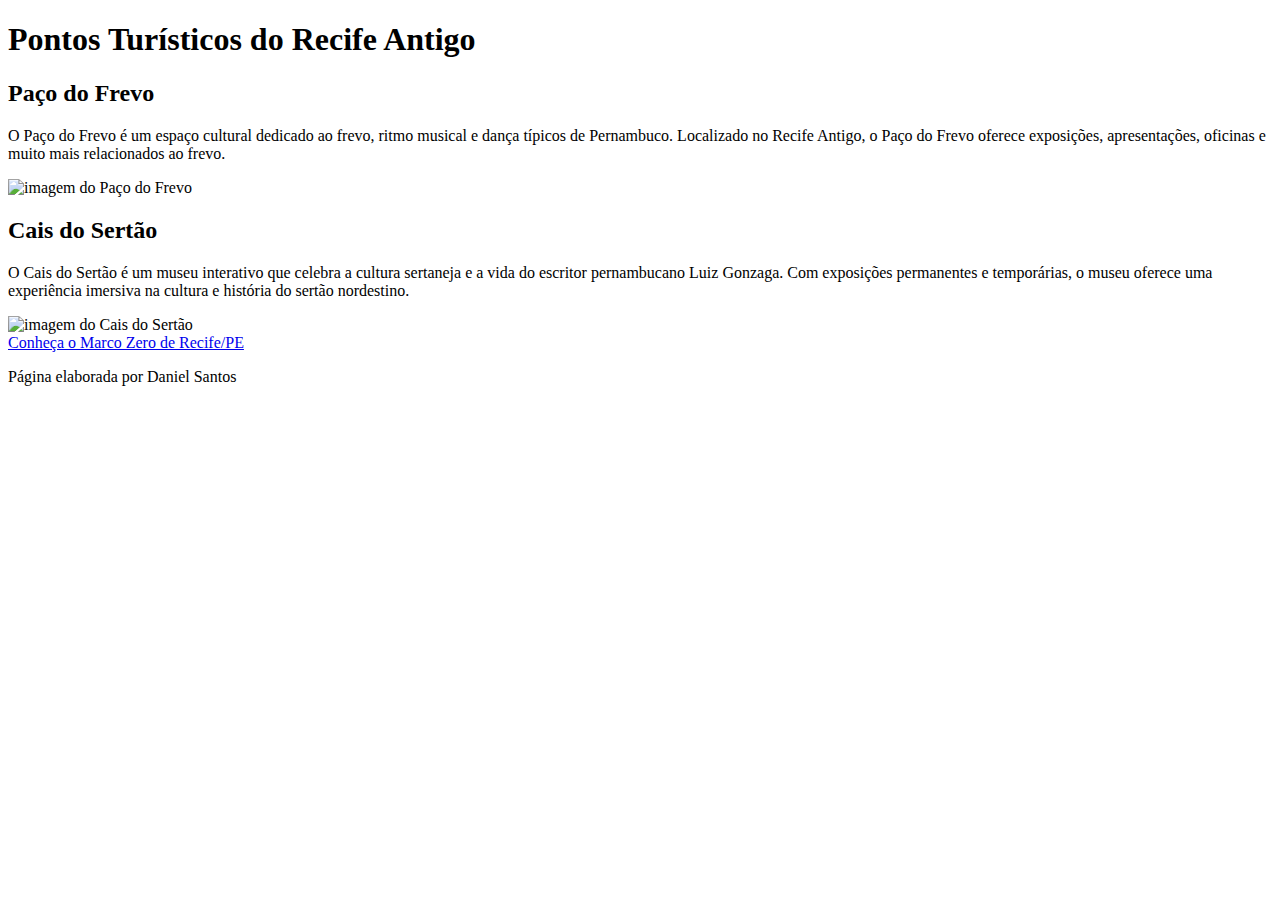
==== codigos/index2.html @ 90cdce3a "foram atualizadas as paginas index2.html e readme3, também foram iseridas duas imagens na pasta imag" ====
<!DOCTYPE html>
<html lang="en">
<head>
    <meta charset="UTF-8">
    <meta name="viewport" content="width=device-width, initial-scale=1.0">
    <title>Pontos Turísticos do Recife Antigo</title>    
</head>
<body>
    <header>
        <h1>Pontos Turísticos do Recife Antigo</h1>
    </header>
    <div>
        <h2>Paço do Frevo</h2>
        <p>O Paço do Frevo é um espaço cultural dedicado ao frevo, ritmo musical e dança típicos de Pernambuco. Localizado no Recife Antigo, o Paço do Frevo oferece exposições, apresentações, oficinas e muito mais relacionados ao frevo.</p>
        <img src="/imagens/paco-do-frevo.jpg" alt="imagem do Paço do Frevo">
    </div>
    <div>
        <h2>Cais do Sertão</h2>
        <p>O Cais do Sertão é um museu interativo que celebra a cultura sertaneja e a vida do escritor pernambucano Luiz Gonzaga. Com exposições permanentes e temporárias, o museu oferece uma experiência imersiva na cultura e história do sertão nordestino.</p>
        <img src="/imagens/cais-do-sertao.jpg" alt="imagem do Cais do Sertão">
    </div>
    <div>
        <a href="/README2.md">Conheça o Marco Zero de Recife/PE</a>
    </div>
    <footer>
        <p>Página elaborada por Daniel Santos</p>
    </footer>
</body>
</html>
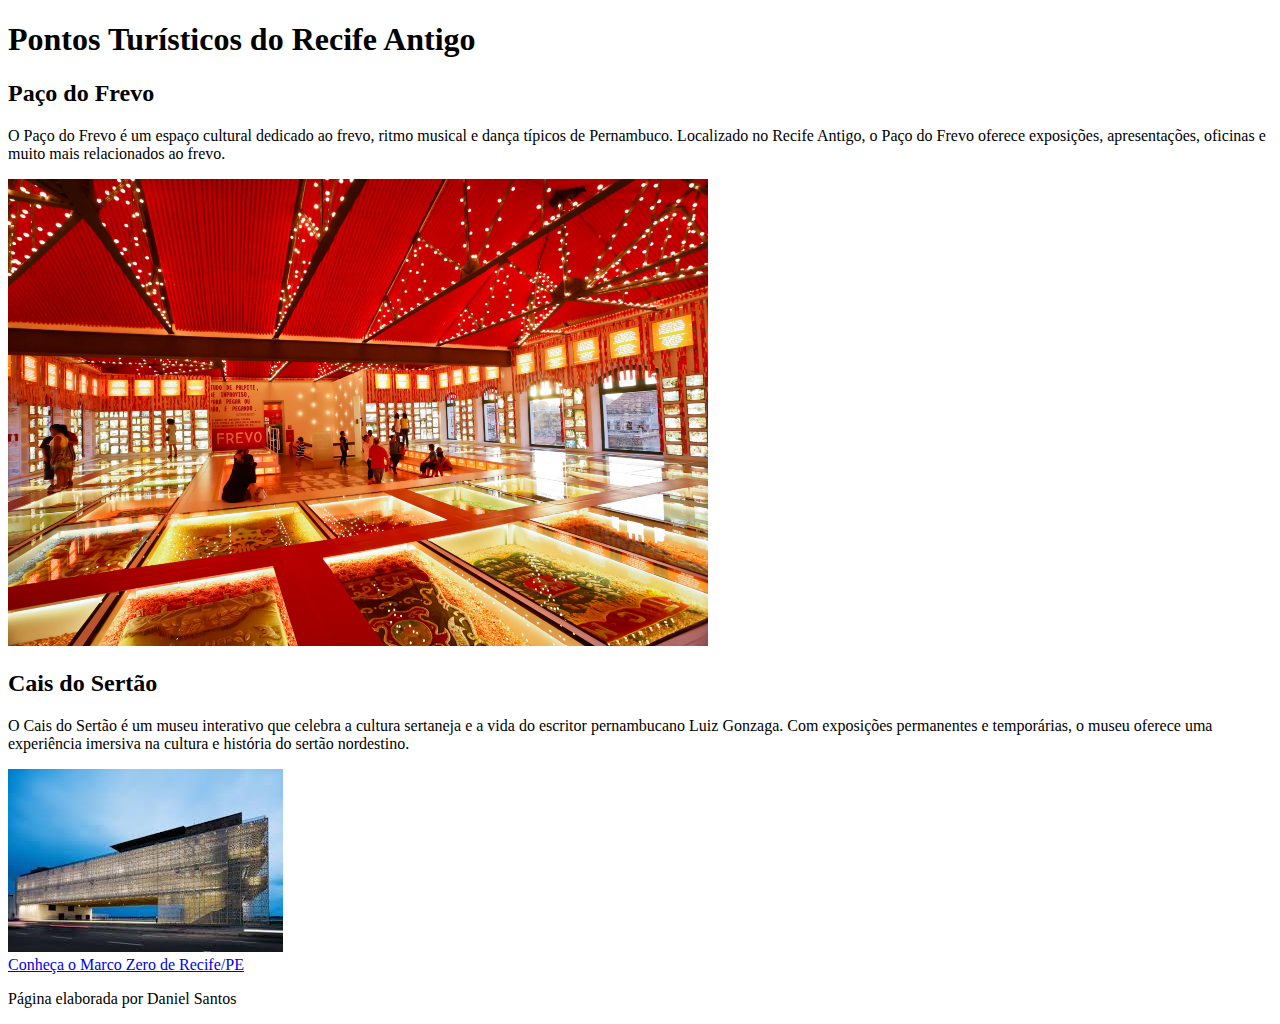
==== commit fe8271f5: "iserido o arquivo styles.css" ====
--- a/codigos/index2.html
+++ b/codigos/index2.html
@@ -20,7 +20,7 @@
         <img src="/imagens/cais-do-sertao.jpg" alt="imagem do Cais do Sertão">
     </div>
     <div>
-        <a href="/README2.md">Conheça o Marco Zero de Recife/PE</a>
+        <a href="/codigos/index.html">Conheça o Marco Zero de Recife/PE</a>
     </div>
     <footer>
         <p>Página elaborada por Daniel Santos</p>
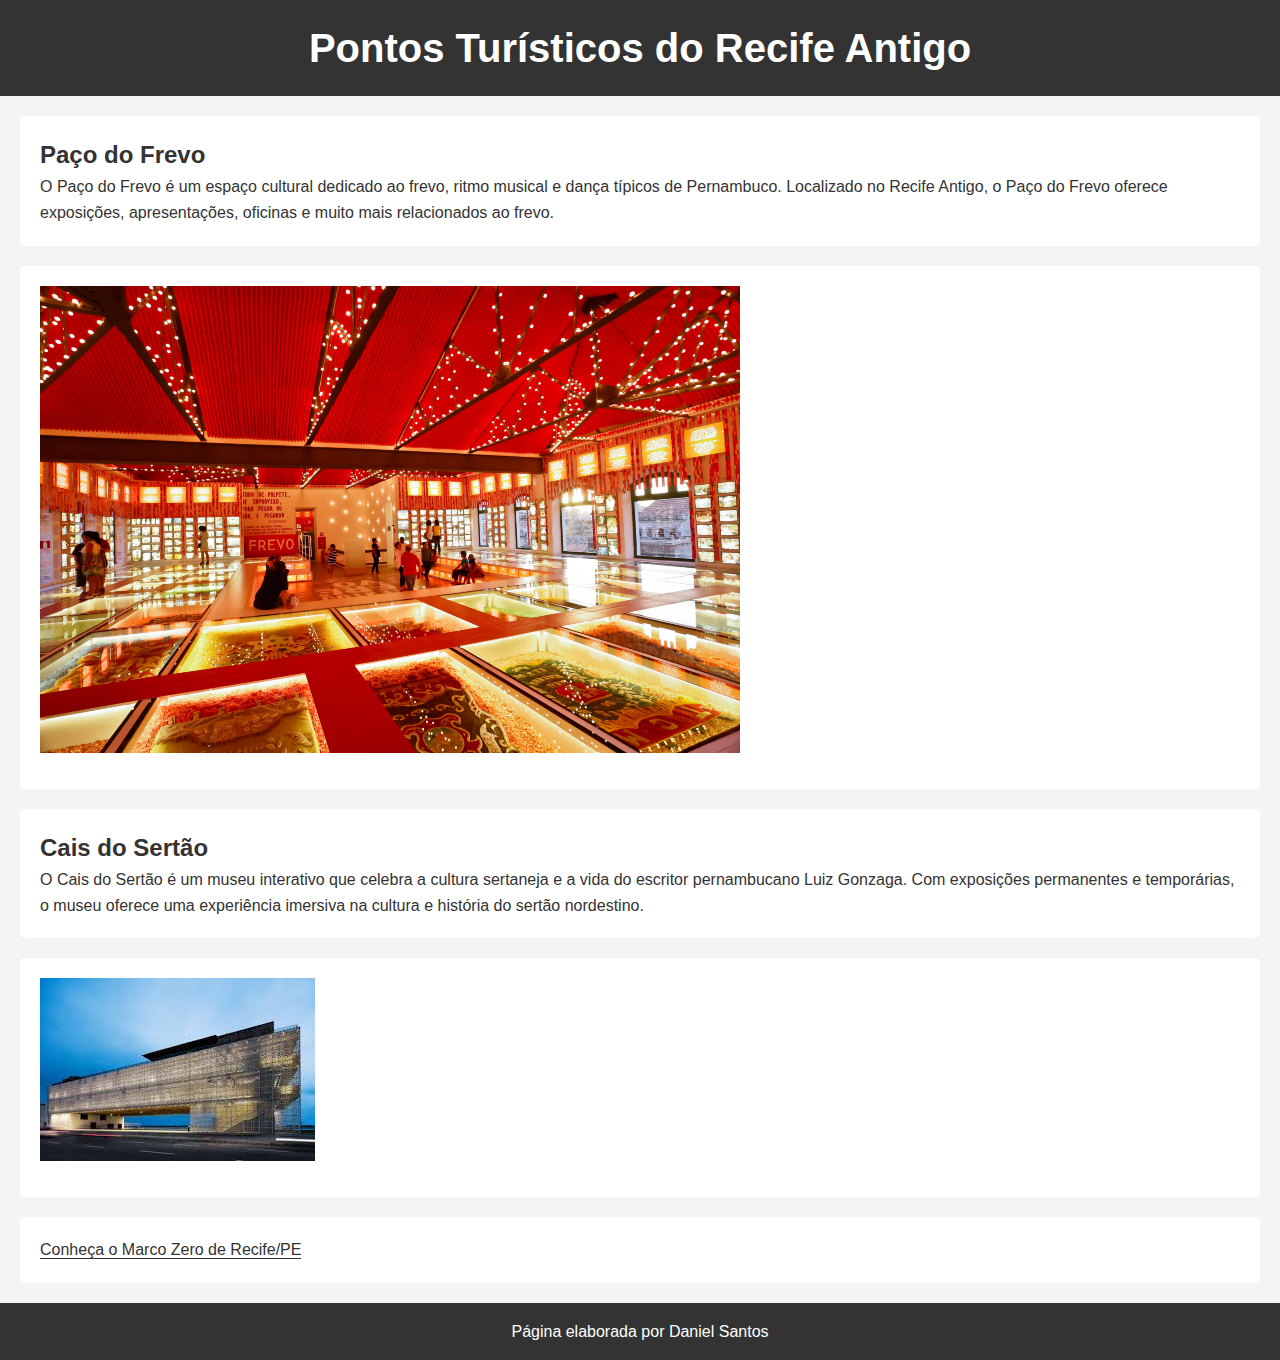
==== commit fc2804fe: "Foi adicionada uma estilização css nas páginas index.html e index.html, também foi criado um arquivo" ====
--- a/codigos/index2.html
+++ b/codigos/index2.html
@@ -3,7 +3,8 @@
 <head>
     <meta charset="UTF-8">
     <meta name="viewport" content="width=device-width, initial-scale=1.0">
-    <title>Pontos Turísticos do Recife Antigo</title>    
+    <title>Pontos Turísticos do Recife Antigo</title>
+    <link href="styles.css" rel="stylesheet">    
 </head>
 <body>
     <header>
@@ -12,11 +13,15 @@
     <div>
         <h2>Paço do Frevo</h2>
         <p>O Paço do Frevo é um espaço cultural dedicado ao frevo, ritmo musical e dança típicos de Pernambuco. Localizado no Recife Antigo, o Paço do Frevo oferece exposições, apresentações, oficinas e muito mais relacionados ao frevo.</p>
+    </div>
+    <div>
         <img src="/imagens/paco-do-frevo.jpg" alt="imagem do Paço do Frevo">
     </div>
     <div>
         <h2>Cais do Sertão</h2>
         <p>O Cais do Sertão é um museu interativo que celebra a cultura sertaneja e a vida do escritor pernambucano Luiz Gonzaga. Com exposições permanentes e temporárias, o museu oferece uma experiência imersiva na cultura e história do sertão nordestino.</p>
+    </div>
+    <div>
         <img src="/imagens/cais-do-sertao.jpg" alt="imagem do Cais do Sertão">
     </div>
     <div>
--- a/codigos/styles.css
+++ b/codigos/styles.css
@@ -0,0 +1,60 @@
+* {
+    margin: 0;
+    padding: 0;
+    box-sizing: border-box;
+}
+
+body {
+    font-family: Arial, sans-serif;
+    line-height: 1.6;
+    background-color: #f4f4f4;
+    color: #333;
+}
+
+header {
+    background: #333;
+    color: #fff;
+    text-align: center;
+    padding: 1rem;
+}
+
+header h1 {
+    font-size: 2.5rem;
+}
+
+div {
+    margin: 20px;
+    padding: 20px;
+    background: #fff;
+    border-radius: 5px;
+}
+
+h3 {
+    margin-bottom: 1rem;
+}
+
+img {
+    max-width: 100%;
+    height: auto;
+    display: block;
+    margin-bottom: 1rem;
+}
+
+a {
+    color: #333;
+    text-decoration: none;
+    border-bottom: 1px solid #333;
+}
+
+a:hover {
+    color: #555;
+    border-bottom: 1px solid #555;
+}
+
+footer {
+    background: #333;
+    color: #fff;
+    text-align: center;
+    padding: 1rem;
+    margin-top: 20px;
+}
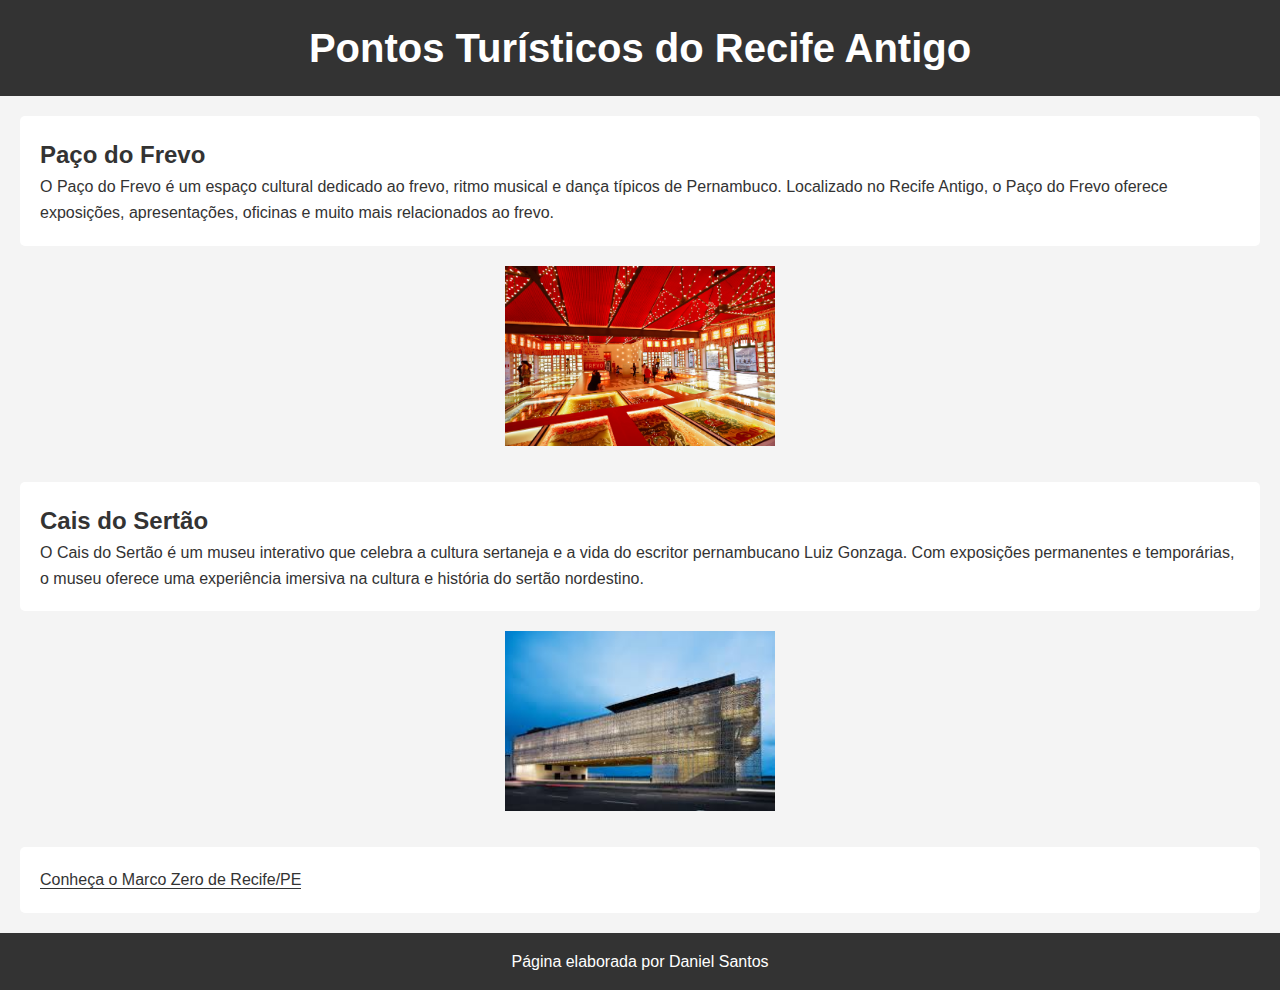
==== commit bcbb6d98: "foram feitas alteracoes nos codigos das paginas para receberem as novas formatacoes sugeridas na joy" ====
--- a/codigos/index2.html
+++ b/codigos/index2.html
@@ -14,16 +14,20 @@
         <h2>Paço do Frevo</h2>
         <p>O Paço do Frevo é um espaço cultural dedicado ao frevo, ritmo musical e dança típicos de Pernambuco. Localizado no Recife Antigo, o Paço do Frevo oferece exposições, apresentações, oficinas e muito mais relacionados ao frevo.</p>
     </div>
-    <div>
+    <divpai>
+    <div1>
         <img src="/imagens/paco-do-frevo.jpg" alt="imagem do Paço do Frevo">
-    </div>
+    </div1>
+    </divpai>
     <div>
         <h2>Cais do Sertão</h2>
         <p>O Cais do Sertão é um museu interativo que celebra a cultura sertaneja e a vida do escritor pernambucano Luiz Gonzaga. Com exposições permanentes e temporárias, o museu oferece uma experiência imersiva na cultura e história do sertão nordestino.</p>
     </div>
-    <div>
+    <divpai>
+    <div2>
         <img src="/imagens/cais-do-sertao.jpg" alt="imagem do Cais do Sertão">
-    </div>
+    </div2>
+    </divpai>
     <div>
         <a href="/codigos/index.html">Conheça o Marco Zero de Recife/PE</a>
     </div>
--- a/codigos/styles.css
+++ b/codigos/styles.css
@@ -1,3 +1,5 @@
+/* styles.css */
+
 * {
     margin: 0;
     padding: 0;
@@ -51,6 +53,27 @@
     border-bottom: 1px solid #555;
 }
 
+divpai {
+    display: flex;
+    flex-wrap: wrap;
+    justify-content: space-around;
+}
+
+divpai > div {
+    flex: 0 0 calc(33.33% - 20px);
+    margin-bottom: 20px;
+}
+
+divpai img {
+    width: 100%;
+    height: 180px;
+    display: block;
+}
+
+footer p {
+    margin: 0;
+}
+
 footer {
     background: #333;
     color: #fff;
